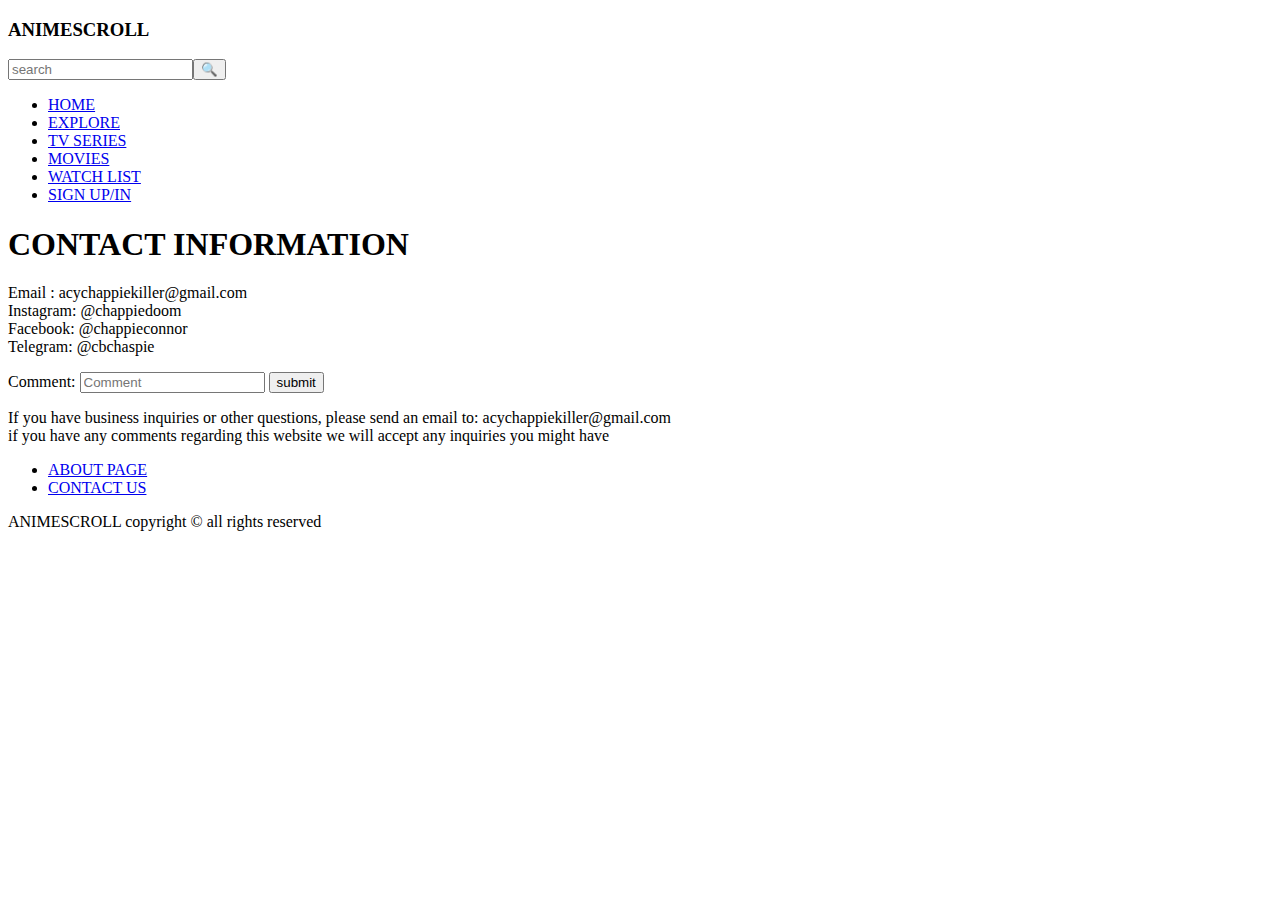
==== src/CONTACT US.html @ fe5bcf17 "Add files via upload" ====
<!DOCTYPE html>
<html lang="en">
<head>
    <meta charset="UTF-8">
    <meta http-equiv="X-UA-Compatible" content="IE=edge">
    <meta name="viewport" content="width=device-width, initial-scale=1.0">
    <title>ANIMESCROLL CONTACT US</title>
</head>
<body>
    <header>
        <div class="container">
            <div id="head"><h3><span>ANIME</span>SCROLL</h3><form class="search"><input type="search" id="search" title = "search"placeholder="search"><label for="search"><button class="search-btn"><span>&#128269;</span></button></label></form></div>
            <nav>
                <ul>
                    <li> <a href="HOME.html">HOME</a> </li>
                    <li><a href="EXPLORE.html">EXPLORE</a></li>
                    <li><a href="TV SERIES.html">TV SERIES</a></li>
                    <li><a href="MOVIES.html">MOVIES</a></li>
                    <li><a href="WATCH LIST.html">WATCH LIST</a></li>
                    <li><a href="SIGN UP-IN.html">SIGN UP/IN</a></li>
                </ul>
            </nav>
        </div>
    </header>
    <section class="contact">
        <h1>CONTACT INFORMATION</h1>
        <div class="contact-container">
            <div class="contact-info">
                <p>
                    Email : acychappiekiller@gmail.com<br>
                    Instagram: @chappiedoom <br>
                    Facebook: @chappieconnor <br>
                    Telegram: @cbchaspie
                </p>
            </div>
            <div class="comment">
                <form>
                    <label for="comment">Comment: </label>
                    <input type="text" id ="comment" title ="comment"placeholder="Comment">
                    <button type="submit">submit</button>
                </form>
            </div>
            <div class="contactus">
                <p>
                    If you have business inquiries or other questions, please send an email to: acychappiekiller@gmail.com<br>
                    if you have any comments regarding this website we will accept any inquiries you might have
                </p>
            </div>
        </div>
    </section>
    <footer>
        <ul>
            <li> 
                <a href="ABOUT PAGE.html">ABOUT PAGE</a>
            </li>
            <li>
                <a href="CONTACT US.html">CONTACT US</a>
            </li>
        </ul>
        <p>ANIMESCROLL copyright &copy; all rights reserved</p>
    </footer>
</body>
</html>
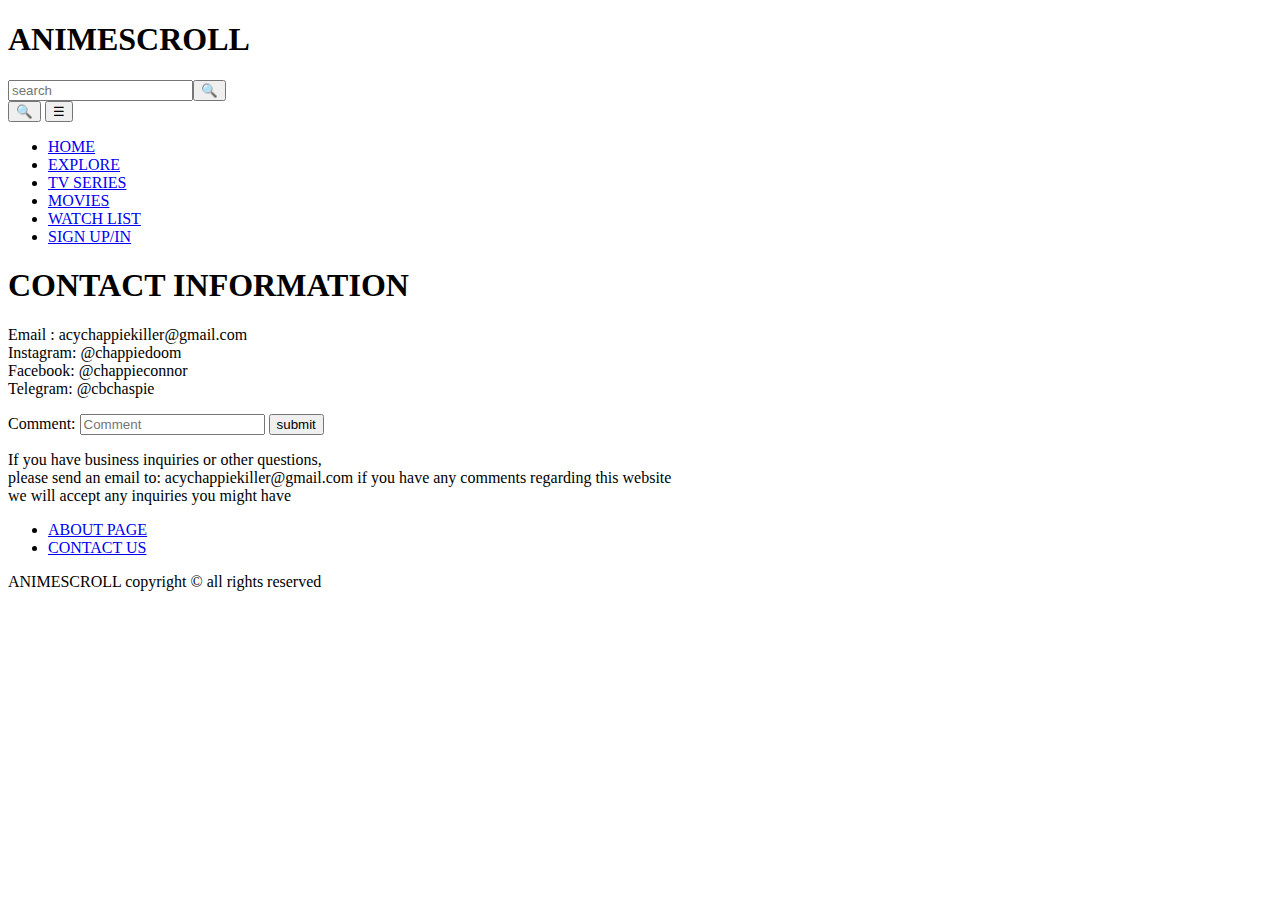
==== commit 4d6184a8: "Update CONTACT US.html" ====
--- a/src/CONTACT US.html
+++ b/src/CONTACT US.html
@@ -4,46 +4,51 @@
     <meta charset="UTF-8">
     <meta http-equiv="X-UA-Compatible" content="IE=edge">
     <meta name="viewport" content="width=device-width, initial-scale=1.0">
+    <link rel="stylesheet" href="cssjs\ANIMESCROLL.css">
     <title>ANIMESCROLL CONTACT US</title>
 </head>
 <body>
     <header>
-        <div class="container">
-            <div id="head"><h3><span>ANIME</span>SCROLL</h3><form class="search"><input type="search" id="search" title = "search"placeholder="search"><label for="search"><button class="search-btn"><span>&#128269;</span></button></label></form></div>
+        <div class="head-container">
+            <div id="head"><h1><span>ANIME</span>SCROLL</h1><form class="search"><input type="search" id="search" class="hide" title = "search"placeholder="search"><label for="search"><button class="search-btn"><span>&#128269;</span></button></label></form></div>
+            <button class="dropdown1"><span>&#128269;</span></button>
+            <button class="dropdown" id="dropdown"><span>&#9776;</span></button>
             <nav>
-                <ul>
-                    <li> <a href="HOME.html">HOME</a> </li>
-                    <li><a href="EXPLORE.html">EXPLORE</a></li>
-                    <li><a href="TV SERIES.html">TV SERIES</a></li>
-                    <li><a href="MOVIES.html">MOVIES</a></li>
-                    <li><a href="WATCH LIST.html">WATCH LIST</a></li>
-                    <li><a href="SIGN UP-IN.html">SIGN UP/IN</a></li>
+                <ul class ="toggle-list active" id="toggle-list">
+                    <li class="links"><a href="../index.html">HOME</a> </li>
+                    <li class="links"><a href="EXPLORE.html">EXPLORE</a></li>
+                    <li class="links"><a href="TV SERIES.html">TV SERIES</a></li>
+                    <li class="links"><a href="MOVIES.html">MOVIES</a></li>
+                    <li class="links"><a href="WATCH LIST.html">WATCH LIST</a></li>
+                    <li class="links"><a href="SIGN UP-IN.html">SIGN UP/IN</a></li>
                 </ul>
             </nav>
         </div>
     </header>
     <section class="contact">
-        <h1>CONTACT INFORMATION</h1>
         <div class="contact-container">
-            <div class="contact-info">
-                <p>
-                    Email : acychappiekiller@gmail.com<br>
-                    Instagram: @chappiedoom <br>
-                    Facebook: @chappieconnor <br>
-                    Telegram: @cbchaspie
-                </p>
-            </div>
-            <div class="comment">
-                <form>
-                    <label for="comment">Comment: </label>
-                    <input type="text" id ="comment" title ="comment"placeholder="Comment">
-                    <button type="submit">submit</button>
-                </form>
+            <div class="inform">
+                <div class="contact-info">
+                    <h1>CONTACT INFORMATION</h1>
+                    <p>
+                        Email : acychappiekiller@gmail.com<br>
+                        Instagram: @chappiedoom <br>
+                        Facebook: @chappieconnor <br>
+                        Telegram: @cbchaspie
+                    </p>
+                </div>
+                <div class="comment">
+                    <form>
+                        <label for="comment">Comment: </label>
+                        <input type="text" id ="comment" title ="comment"placeholder="Comment">
+                        <button type="submit">submit</button>
+                    </form>
+                </div>
             </div>
             <div class="contactus">
                 <p>
-                    If you have business inquiries or other questions, please send an email to: acychappiekiller@gmail.com<br>
-                    if you have any comments regarding this website we will accept any inquiries you might have
+                    If you have business inquiries or other questions,<br> please send an email to: acychappiekiller@gmail.com
+                    if you have any comments regarding this website<br> we will accept any inquiries you might have
                 </p>
             </div>
         </div>
@@ -54,10 +59,11 @@
                 <a href="ABOUT PAGE.html">ABOUT PAGE</a>
             </li>
             <li>
-                <a href="CONTACT US.html">CONTACT US</a>
+                <a class="current-link" href="CONTACT US.html">CONTACT US</a>
             </li>
         </ul>
         <p>ANIMESCROLL copyright &copy; all rights reserved</p>
     </footer>
+    <script src="cssjs\drop.js"></script>
 </body>
-</html> +</html> 
